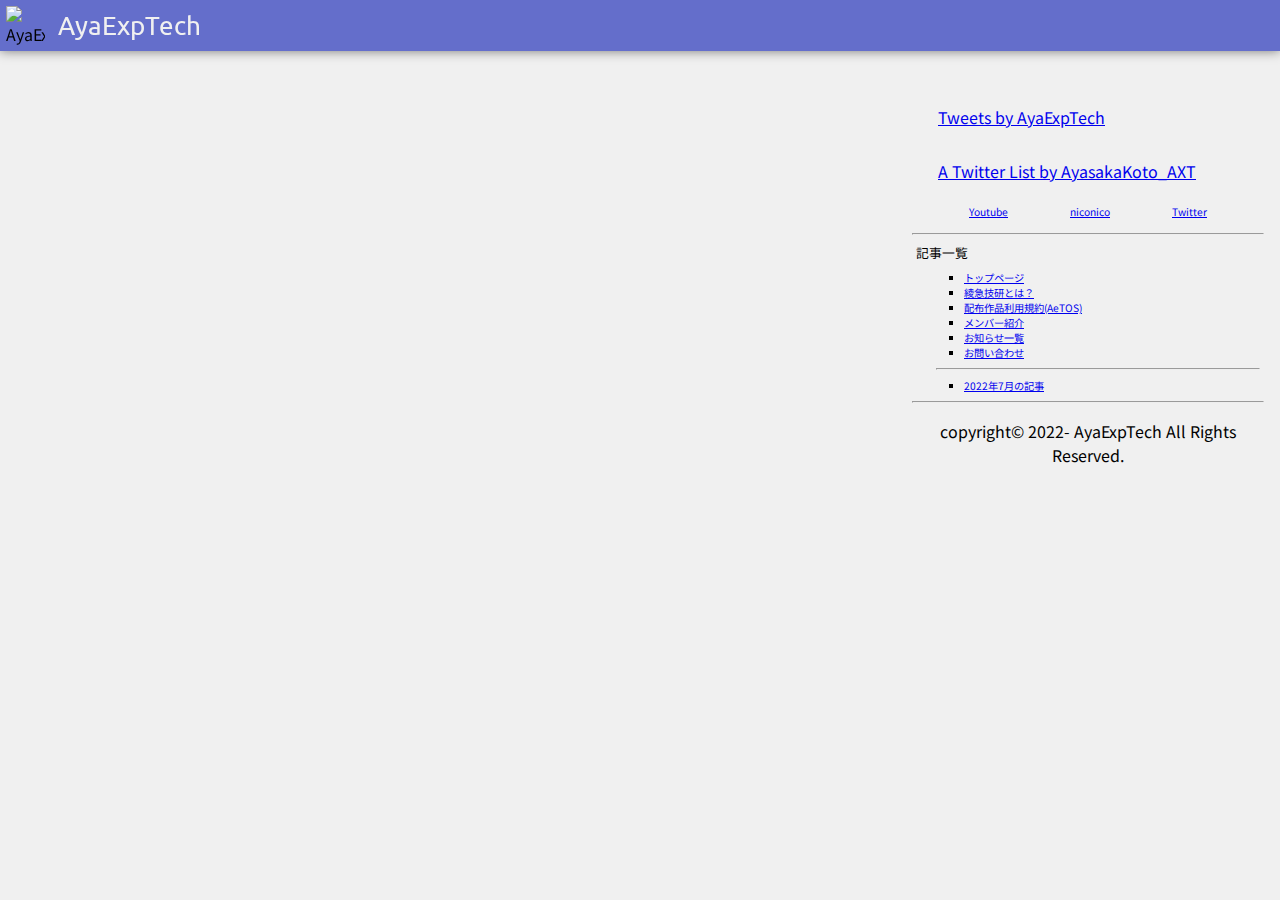
==== entry.html @ d28da44f "いろいろ追加" ====
<!DOCTYPE html>
<html lang="ja">

<head>
    <meta charset="utf-8" />
    <meta name="viewport" content="width=device-width, initial-scale=1.0">
    <title id="page-title">AyaExpTech</title>
    <!--↑適宜変更…できたらいいな-->
    <meta name="viewport" content="width=device-width, initial-scale=1.0">
    <meta name="description" content="情報技術をもっと身近に。情報発信グループ「綾急技研」" />
    <meta name="format-detection" content="telephone=no" />
    <link rel="icon" href="lib/logo.svg" type="image/svg+xml">
    <meta property="og:site_name" content="AyaExpTech" />
    <meta property="og:url" content="URL" />
    <meta property="og:type" content="article" />
    <meta property="og:title" content="AyaExpTech" />
    <meta property="og:description" content="情報技術をもっと身近に。情報発信グループ「綾急技研」" />
    <meta property="og:locale" content="ja_JP" />
    <meta name="viewport" content="width=device-width, initial-scale=0.5, minimum-scale=1, maximum-scale=1, user-scalable=no">
    <link rel="stylesheet" href="style.css">
    <link rel="preconnect" href="https://fonts.googleapis.com">
    <link rel="preconnect" href="https://fonts.gstatic.com" crossorigin>
    <link href="https://fonts.googleapis.com/css2?family=Noto+Sans+JP:wght@100;300;400;500;700;900&family=Ubuntu:ital,wght@0,300;0,400;0,500;0,700;1,300;1,400;1,500;1,700&display=swap" rel="stylesheet">
    <!-- js -->
    <script async src="https://platform.twitter.com/widgets.js" charset="utf-8"></script>
    <script src="md2html.js" defer></script>
    <script src="entry-support.js" defer></script>
    <!-- <script src="js/main.js" defer></script> defer属性は必ずつけといてください -->
    <!-- googleクロール避けは以下を有効に。使うことあるか知らんが… -->
    <!-- <meta name="robots" content="noindex,nofollow"> -->
</head>

<body>
    <!-- 上部に固定されるヘッダー -->
    <div class="header-wrap">
        <header class="header">
            <img class="header-logo" src="https://raw.githubusercontent.com/AyaExpTech/Logo/main/10_vector_minify.svg" alt="AyaExpTech" onclick="location.href='index.html'">
            <p class="header-AXT" onclick="location.href='index.html'">
                AyaExpTech
            </p>
        </header>
    </div>
    <!-- 位置調整でdivをはさみます(ゴリ押し) -->
    <div class="fix-header-position">
        <div class="header-logo"></div>
    </div>
    <!-- 本文 -->
    <div class="contents">
        <div class="main">
            <div class="contents-body-wrap">
                <div id="contents-body" class="contents-body">
                </div>
                <!-- ↑この中が変更される -->
            </div>
        </div>
        <div class="footer" id="footer">
            <hr class="phone-only">
            <div class="twitter-publish">
                <a class="twitter-timeline" data-lang="ja" data-width="400" data-height="400" data-theme="light" href="https://twitter.com/AyaExpTech?ref_src=twsrc%5Etfw">Tweets by AyaExpTech</a>
                <div style="width: auto; height: 10px;"></div>
                <a class="twitter-timeline" data-lang="ja" data-width="400" data-height="400" data-theme="light" href="https://twitter.com/AyasakaKoto_AXT/lists/1445580930207272965?ref_src=twsrc%5Etfw">A Twitter List by AyasakaKoto_AXT</a>
            </div>
            <div class="links">
                <a href="https://www.youtube.com/channel/UC4tzkwmrXF4Y-FGPuDKMjpw" class="SNS-link">
                    <span class="size-normal">Youtube</span>
                </a>
                <a href="https://www.youtube.com/channel/UC4tzkwmrXF4Y-FGPuDKMjpw" class="SNS-link">
                    <span class="size-normal">niconico</span>
                </a>
                <a href="https://www.youtube.com/channel/UC4tzkwmrXF4Y-FGPuDKMjpw" class="SNS-link">
                    <span class="size-normal">Twitter</span>
                </a>
            </div>
            <hr>
            <ul class="sitemap">
                <li class="size-big">記事一覧
                    <ul class="sitemap-indent">
                        <li class="size-normal"><a href="index.html">トップページ</a></li>
                        <li class="size-normal"><a href="entry.html?AXT_introduction">綾急技研とは？</a></li>
                        <li class="size-normal"><a href="entry.html?AXT_AeTOS">配布作品利用規約(AeTOS)</a></li>
                        <li class="size-normal"><a href="entry.html?AXT_memberList">メンバー紹介</a></li>
                        <li class="size-normal"><a href="entry.html?list_notices">お知らせ一覧</a></li>
                        <li class="size-normal"><a href="entry.html?AXT_contactList">お問い合わせ</a></li>
                    </ul>
                    <hr style="margin-left: 20px;">
                    <ul class="sitemap-indent">
                        <li class="size-normal"><a href="entry.html?list_2022-07">2022年7月の記事</a></li>
                    </ul>
                </li>
            </ul>
            <hr>
            <p class="copyright">copyright&copy; 2022- AyaExpTech All Rights Reserved.</p>
        </div>
    </div>
</body>
---- style.css ----
body {
    margin: 0;
    padding: 0;
    margin-left: 0;
    -webkit-text-size-adjust: 100%;
    font-family: 'Noto Sans JP', sans-serif;
    background-color: rgb(240, 240, 240);
    overflow-x: hidden;
}

.header-wrap {
    overflow: hidden;
    padding-bottom: 10px;
}

.header {
    z-index: 100;
    position: fixed;
    display: flex;
    width: 100%;
    height: max-content;
    overflow: hidden;
    background: rgb(100, 110, 203);
    margin: 0;
    padding: 0;
    filter: drop-shadow(0px 0px 6px rgba(0, 0, 0, 0.5));
}

.fix-header-position {
    width: 100%;
    height: max-content;
    overflow: hidden;
    margin: 0;
    padding: 0;
}

.header-logo {
    width: 3vw;
    height: 3vw;
    margin: 0.5vw;
}

.header-AXT {
    font-size: 2vw;
    margin: 0.5vw;
    font-family: 'Ubuntu', sans-serif;
    color: rgb(240, 240, 240);
    text-align: center;
    display: flex;
    flex-direction: column;
    justify-content: center;
}

.contents {
    display: flex;
    flex-flow: row nowrap;
    justify-content: space-between;
    margin: 16px;
}

.main {
    width: calc(100vw - 392px);
}


/* ここから本文もとい左側 */

.contents-links {
    display: flex;
    background-color: rgb(100, 110, 203);
    filter: drop-shadow(0px 0px 5px rgba(0, 0, 0, 0.3));
    margin: 10px;
}

.contents-thumb {
    width: 15vw;
    height: auto;
    margin: 8px;
    filter: drop-shadow(0px 0px 6px rgba(255, 255, 255, 0.3));
}

.contents-explanation {
    color: rgb(240, 240, 240);
    width: calc(85vw - 464px);
    margin: 12px;
}


/* ここから記事本文にかかる装飾 */

.contents-body-wrap {
    background-color: rgb(240, 240, 240);
}

.contents-body {
    margin: 12px;
    filter: drop-shadow(0px 0px 6px rgba(255, 255, 255, 0.3));
}

.contents-body p code {
    margin: 8px;
    background-color: rgb(220, 220, 220);
}


/* ここからフッターもとい右側 */

.footer {
    background-color: rgb(240, 240, 240);
    width: 352px;
}

.phone-only {
    visibility: hidden;
}

.twitter-publish {
    display: flex;
    flex-flow: column nowrap;
    margin-left: 16px;
    margin-right: 16px;
    visibility: visible;
}

.twitter-timeline {
    margin: 10px;
}

div.links {
    margin-left: 26px;
    margin-right: 26px;
    overflow-wrap: break-word;
    display: flex;
    flex-flow: row nowrap;
    justify-content: space-around;
}

p.links {
    margin-left: 26px;
    margin-right: 26px;
    overflow-wrap: break-word;
    display: flex;
    flex-flow: row nowrap;
}

.SNS-link {
    margin: 4px;
}

.sitemap {
    list-style-type: none;
    padding: 0;
    margin: 4px;
}

.sitemap-indent {
    list-style-type: square;
    margin: 8px;
}

.copyright {
    text-align: center;
}


/* 全範囲共通 */

.size-big {
    font-size: 1vw;
}

.size-normal {
    font-size: 0.8vw;
}

@media screen and (max-width: 599px) {
    /* 600px未満に適用されるCSS（スマホ用） */
    .contents {
        flex-flow: column nowrap;
        justify-content: space-between;
        margin-top: 0px;
    }
    /* ヘッダー調整 */
    .header-logo {
        width: 10vw;
        height: 10vw;
    }
    .header-AXT {
        font-size: 6vw;
    }
    /* コンテンツ幅 */
    .main {
        width: 100%;
    }
    .contents-explanation {
        width: 100%;
    }
    .contents-body {
        margin: 12px;
        width: 100%;
    }
    /* フッター調整 */
    .phone-only {
        visibility: visible;
    }
    /* 全範囲共通 */
    .size-big {
        font-size: 1.8vw;
    }
    .size-normal {
        font-size: 1.5vw;
    }
}
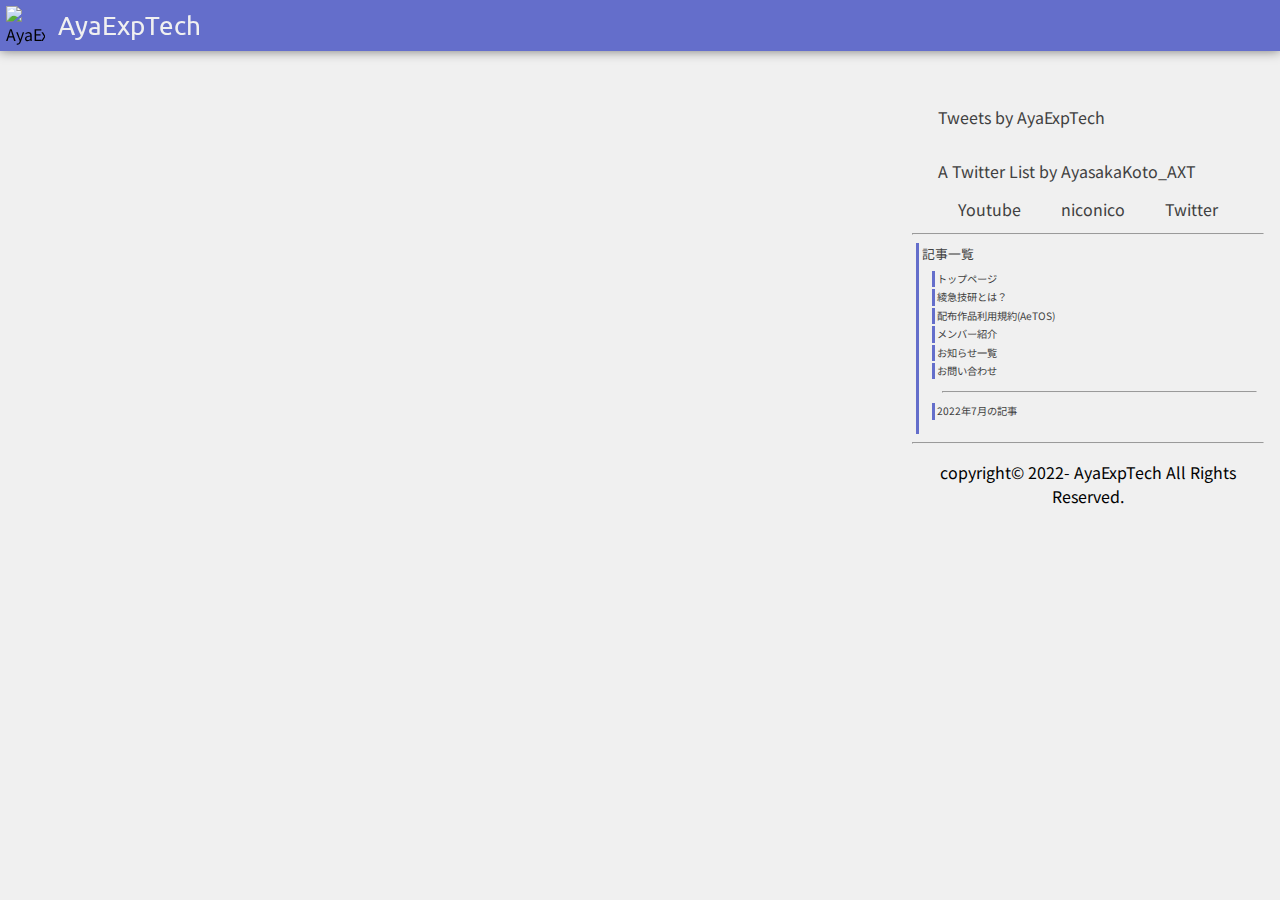
==== commit d64fba3b: "Add files via upload" ====
--- a/entry.html
+++ b/entry.html
@@ -21,13 +21,27 @@
     <link rel="preconnect" href="https://fonts.googleapis.com">
     <link rel="preconnect" href="https://fonts.gstatic.com" crossorigin>
     <link href="https://fonts.googleapis.com/css2?family=Noto+Sans+JP:wght@100;300;400;500;700;900&family=Ubuntu:ital,wght@0,300;0,400;0,500;0,700;1,300;1,400;1,500;1,700&display=swap" rel="stylesheet">
+    <link href="https://use.fontawesome.com/releases/v5.6.1/css/all.css" rel="stylesheet">
     <!-- js -->
     <script async src="https://platform.twitter.com/widgets.js" charset="utf-8"></script>
+    <link rel="stylesheet" href="//cdn.jsdelivr.net/gh/highlightjs/cdn-release@11.6.0/build/styles/default.min.css">
+    <script src="//cdn.jsdelivr.net/gh/highlightjs/cdn-release@11.6.0/build/highlight.min.js"></script>
+    <script src="https://cdn.jsdelivr.net/npm/medium-zoom@1.0.6/dist/medium-zoom.min.js"></script>
     <script src="md2html.js" defer></script>
     <script src="entry-support.js" defer></script>
     <!-- <script src="js/main.js" defer></script> defer属性は必ずつけといてください -->
     <!-- googleクロール避けは以下を有効に。使うことあるか知らんが… -->
     <!-- <meta name="robots" content="noindex,nofollow"> -->
+    <script>
+        window.setTimeout(function() {
+            mediumZoom(document.querySelectorAll('img'), {
+                margin: 24,
+                background: '#292d3d',
+                scrollOffset: 0,
+            });
+            hljs.initHighlightingOnLoad();
+        }, 2500)
+    </script>
 </head>
 
 <body>
@@ -61,15 +75,9 @@
                 <a class="twitter-timeline" data-lang="ja" data-width="400" data-height="400" data-theme="light" href="https://twitter.com/AyasakaKoto_AXT/lists/1445580930207272965?ref_src=twsrc%5Etfw">A Twitter List by AyasakaKoto_AXT</a>
             </div>
             <div class="links">
-                <a href="https://www.youtube.com/channel/UC4tzkwmrXF4Y-FGPuDKMjpw" class="SNS-link">
-                    <span class="size-normal">Youtube</span>
-                </a>
-                <a href="https://www.youtube.com/channel/UC4tzkwmrXF4Y-FGPuDKMjpw" class="SNS-link">
-                    <span class="size-normal">niconico</span>
-                </a>
-                <a href="https://www.youtube.com/channel/UC4tzkwmrXF4Y-FGPuDKMjpw" class="SNS-link">
-                    <span class="size-normal">Twitter</span>
-                </a>
+                <a href="https://www.youtube.com/channel/UC4tzkwmrXF4Y-FGPuDKMjpw" class="SNS-link">Youtube</a>
+                <a href="https://www.nicovideo.jp/user/116499270" class="SNS-link">niconico</a>
+                <a href="https://twitter.com/AyaExpTech" class="SNS-link">Twitter</a>
             </div>
             <hr>
             <ul class="sitemap">
--- a/style.css
+++ b/style.css
@@ -173,8 +173,206 @@
     font-size: 0.8vw;
 }
 
-@media screen and (max-width: 599px) {
-    /* 600px未満に適用されるCSS（スマホ用） */
+
+/* -本文につけるいろいろ- */
+
+#contents-body h1 {
+    position: relative;
+    background: #ffd98a;
+    padding: 2px 5px 2px 48px;
+    color: #474747;
+    border-radius: 0 10px 10px 0;
+}
+
+#contents-body h1:before {
+    font-family: "Font Awesome 5 Free";
+    content: "\f135";
+    display: inline-block;
+    line-height: 48px;
+    position: absolute;
+    padding: 0em;
+    color: white;
+    background: #ffa337;
+    font-weight: 900;
+    width: 48px;
+    text-align: center;
+    height: 48px;
+    line-height: 48px;
+    left: -0.5em;
+    top: 50%;
+    -webkit-transform: translateY(-50%);
+    transform: translateY(-50%);
+    border: solid 3px white;
+    border-radius: 50%;
+}
+
+#contents-body h2 {
+    position: relative;
+    padding: 2px 5px 2px 40px;
+    color: #153c6e;
+}
+
+#contents-body h2:before {
+    position: absolute;
+    font-family: "Font Awesome 5 Free";
+    font-weight: 900;
+    content: "\f0c9";
+    background: #c9e2ff;
+    color: #153c6e;
+    font-size: 16px;
+    border-radius: 50%;
+    left: 0;
+    width: 32px;
+    height: 32px;
+    line-height: 32px;
+    text-align: center;
+    top: 50%;
+    -webkit-transform: translateY(-50%);
+    transform: translateY(-50%);
+}
+
+#contents-body h3 {
+    padding: 0.5em;
+    color: #494949;
+    background: #fffaf4;
+    border-left: solid 5px rgb(100, 110, 203);
+}
+
+#contents-body h4 {
+    padding: 0.5em;
+    color: #494949;
+    background: #fffaf4;
+    border-left: solid 5px rgb(100, 110, 203);
+}
+
+#contents-body h5 {
+    padding: 0.5em;
+    color: #494949;
+    background: #fffaf4;
+    border-left: solid 5px rgb(100, 110, 203);
+}
+
+#contents-body h6 {
+    padding: 0.5em;
+    color: #494949;
+    background: #fffaf4;
+    border-left: solid 5px rgb(100, 110, 203);
+}
+
+#contents-body blockquote {
+    position: relative;
+    margin: 0.2em 0;
+    padding: 0.1em 0.1em 0.1em 1em;
+    border-left: 5px solid #CCC;
+    border-radius: 2px;
+}
+
+ul {
+    padding: 2px;
+}
+
+ul li {
+    color: #404040;
+    border-left: solid 3px rgb(100, 110, 203);
+    /*左側の線*/
+    margin-bottom: 2px;
+    /*下のバーとの余白*/
+    line-height: 1.2;
+    padding: 0.2em;
+    list-style-type: none!important;
+    /*ポチ消す*/
+}
+
+a {
+    text-decoration: none;
+    color: #404040;
+    -webkit-transition: all 0.2s ease;
+    -moz-transition: all 0.2s ease;
+    -o-transition: all 0.2s ease;
+    transition: all 0.2s ease;
+}
+
+a:hover {
+    background-color: #ddddee;
+    text-decoration: underline;
+    font-weight: 500;
+}
+
+#contents-body ul {
+    padding: 4px;
+}
+
+#contents-body ol {
+    padding-top: 4px;
+}
+
+#contents-body ul li {
+    color: #404040;
+    border-left: solid 3px rgb(100, 110, 203);
+    /*左側の線*/
+    margin-bottom: 2px;
+    /*下のバーとの余白*/
+    line-height: 1.2;
+    padding: 0.4em;
+    list-style-type: none!important;
+    /*ポチ消す*/
+    font-weight: bold;
+}
+
+#contents-body ol li {
+    color: #404040;
+    border-left: solid 3px rgb(100, 110, 203);
+    /*左側の線*/
+    margin-bottom: 2px;
+    /*下のバーとの余白*/
+    line-height: 1.2;
+    padding: 0.4em;
+    font-weight: bold;
+}
+
+#contents-body {
+    font-weight: medium;
+}
+
+#contents-body pre {
+    padding: 1em;
+    /* 内側の余白 */
+    margin: 0 0 1.5em;
+    /* 外側の余白 */
+    border: solid 1px #4d4d4d;
+    /* 枠線（枠線を濃い黒に） */
+    background: #25292f;
+    /* 背景色（背景を黒に） */
+    color: #fff;
+    /* 文字色（文字を白に） */
+}
+
+#contents-body code {
+    padding: 0.2em 0.3em;
+    /* 内側の余白 */
+    margin: 0 0.2em;
+    /* 外側の余白 */
+    border-radius: 5px;
+    /* 角の丸み */
+    background: #f1f2f3;
+    /* 背景色 */
+    color: #404040;
+    /* 文字色 */
+    font-size: 0.9em;
+    /* 文字サイズ */
+}
+
+#contents-body img {
+    width: 33%;
+    max-width: 400px;
+    height: auto;
+}
+
+
+/* -スマホ用- */
+
+@media screen and (max-width: 699px) {
+    /* 700px未満に適用されるCSS（スマホ用） */
     .contents {
         flex-flow: column nowrap;
         justify-content: space-between;
